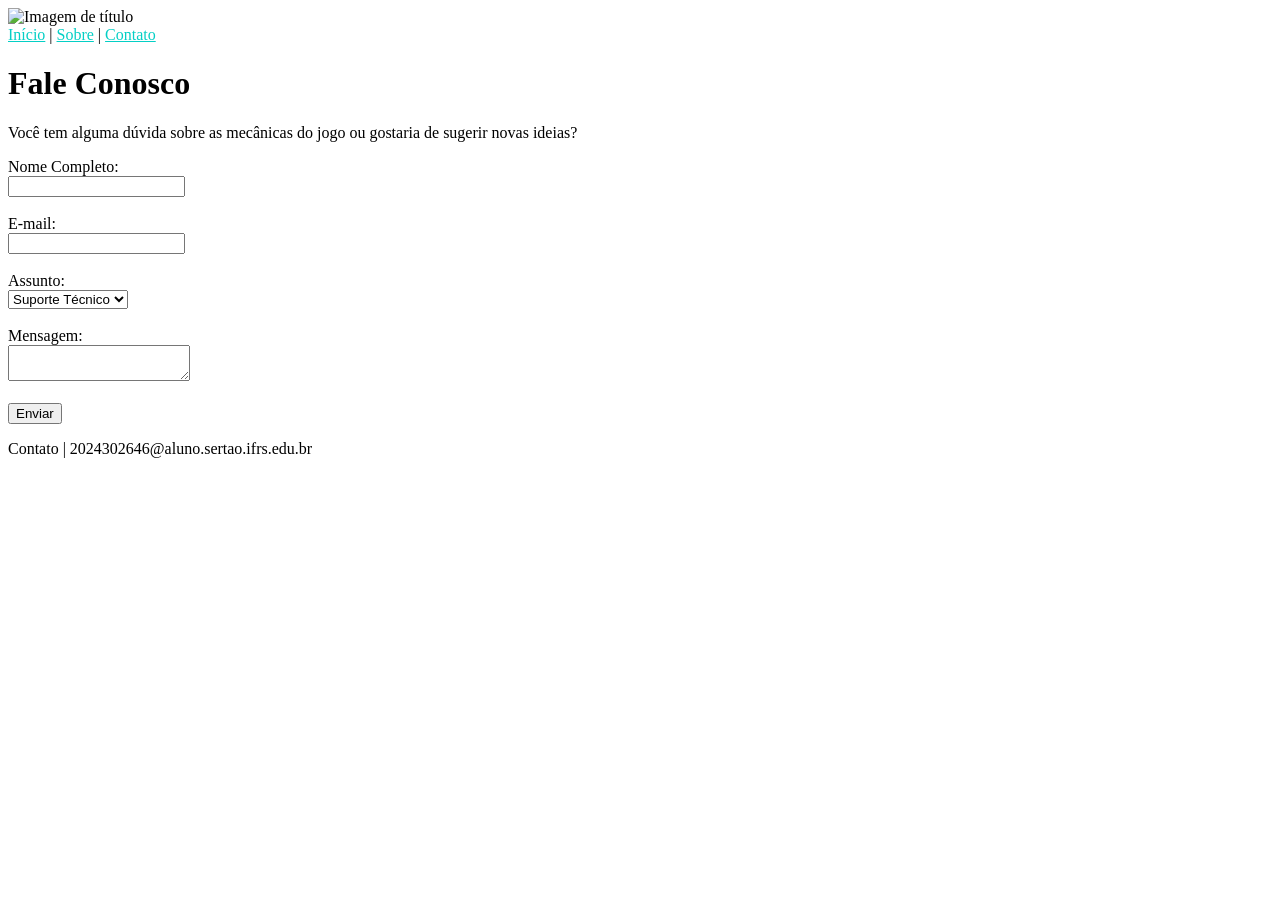
==== src/Contato.html @ 1e27fe41 "Estrtutura do site" ====
<!DOCTYPE html>
<html lang="pt-br">
<head>
    <meta charset="UTF-8">
    <meta name="viewport" content="width=device-width, initial-scale=1.0">
    <title>Minecraft - Contato</title>
    <link rel="stylesheet" href="Estilo.css">
</head>
<body>
    <div class="img-titulo">
        <img src="../IMG/mine.jpg" alt="Imagem de título" width="100%">
    </div>

    <nav>
        <a href="Home.html" style="color: #04cfc5;">Início</a> | 
        <a href="Sobre.html" style="color: #04cfc5;">Sobre</a> | 
        <a href="Contato.html" style="color: #04cfc5;">Contato</a>
    </nav>

    <div class="Titulo">
        <h1><strong>Fale Conosco</strong></h1>
    </div>

    <p>
        Você tem alguma dúvida sobre as mecânicas do jogo ou gostaria de sugerir novas ideias?
    </p>

    <form>
        <label>Nome Completo:</label>
        <br>
        <input type="text">
        <br>
        <br>

        <label>E-mail:</label>
        <br>
        <input type="email">
        <br>
        <br>

        <label>Assunto:</label>
        <br>
        <select>
            <option>Suporte Técnico</option>
            <option>Sugestões</option>
            <option>Relato de Bugs</option>
        </select><br><br>

        <label>Mensagem:</label>
        <br>
        <textarea></textarea>
        <br>
        <br>

        <button type="submit">Enviar</button>
    </form>

    <div class="rodape">
        <p>
            Contato | 2024302646@aluno.sertao.ifrs.edu.br
        </p>
    </div>

</body>
</html>
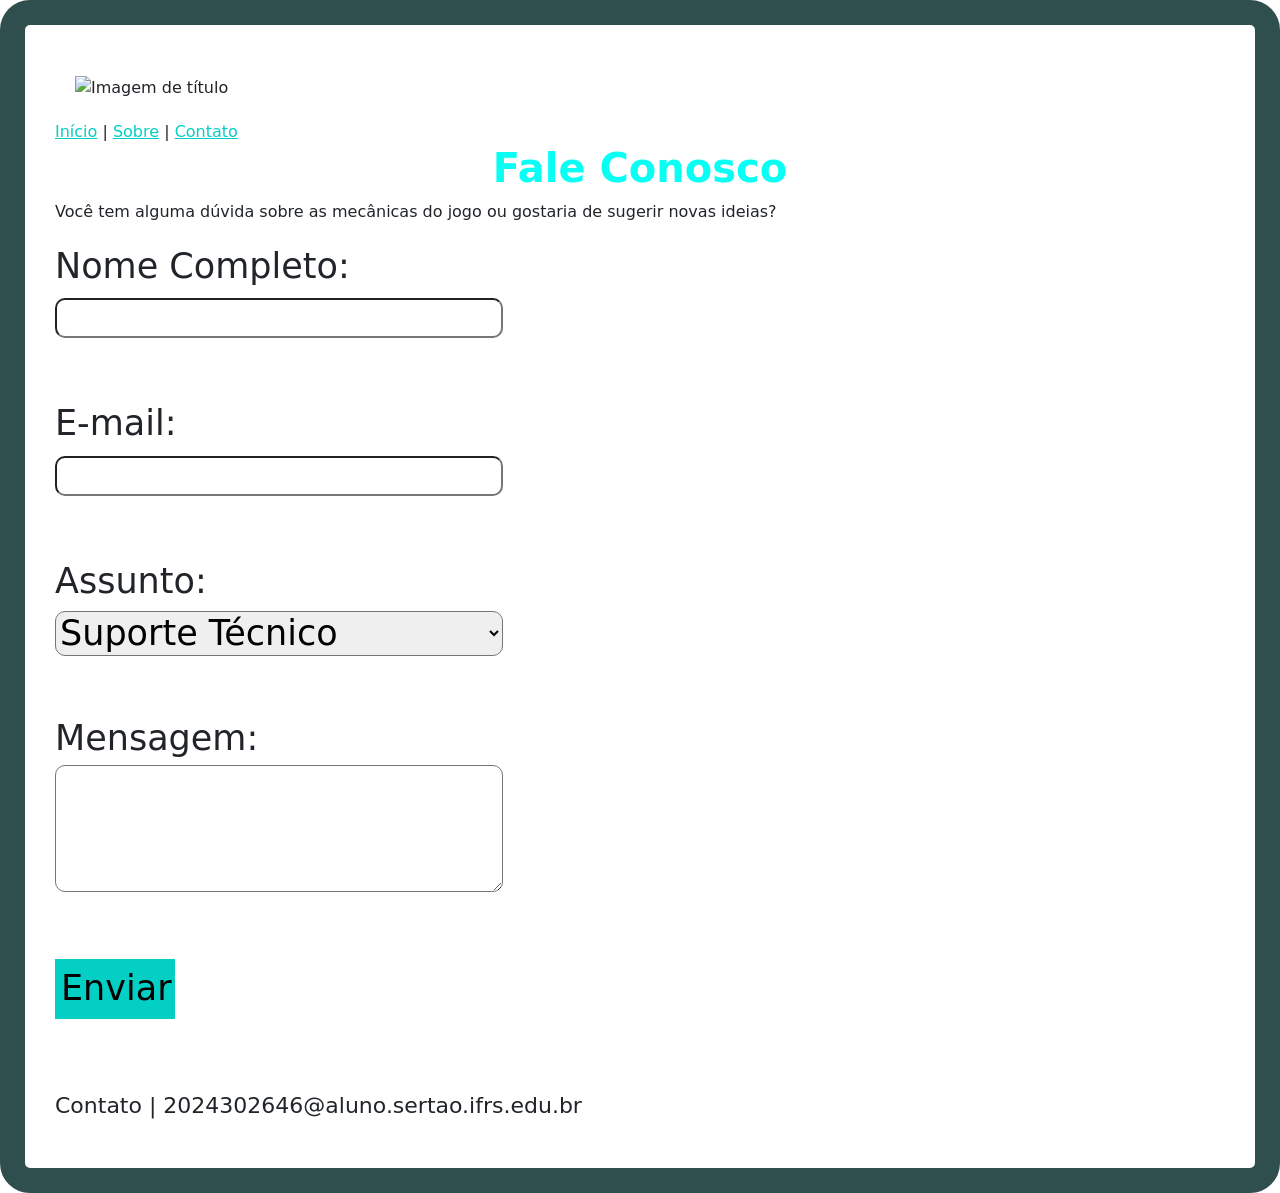
==== commit 8286e03a: "Adição do bootstrap" ====
--- a/src/Contato.html
+++ b/src/Contato.html
@@ -4,7 +4,8 @@
     <meta charset="UTF-8">
     <meta name="viewport" content="width=device-width, initial-scale=1.0">
     <title>Minecraft - Contato</title>
-    <link rel="stylesheet" href="Estilo.css">
+    <link rel="stylesheet" href="style.css">
+    <link rel="stylesheet" href="../bootstrap-5.3.8-dist/css/bootstrap.min.css">
 </head>
 <body>
     <div class="img-titulo">
@@ -60,6 +61,6 @@
             Contato | 2024302646@aluno.sertao.ifrs.edu.br
         </p>
     </div>
-
+    <script src="../bootstrap-5.3.8-dist/js/bootstrap.bundle.min.js"></script>
 </body>
 </html>
--- a/src/style.css
+++ b/src/style.css
@@ -0,0 +1,95 @@
+/* Configurações principais do corpo da página */
+body {
+    font-family: 'Times New Roman', Times, serif;
+    color: #0cfff3;
+    font-size: 32px;
+    text-align: center;
+    background-color: rgb(45, 45, 45);
+
+    /* Configuração da borda da página */
+    border: 25px;
+    border-radius: 30px;
+    border-color: darkslategrey;
+    border-style: solid;
+
+    padding: 30px;
+}
+
+/* Estilização da classe de Título */
+.Titulo {
+    font-size: 65px;
+    text-align: center;
+    color: #08fff3;
+}
+
+/* Container da imagem do título */
+.img-titulo {
+    justify-content: center;
+    align-items: center;
+    padding: 20px;
+}
+
+/* Layout do formulário */
+form {
+    display: inline-block;
+    text-align: left;
+    font-size: 35px;
+}
+
+/* Estilização da classe de rodapé */
+.rodape {
+    font-size: 22px;
+    margin-top: 70px;
+}
+
+/* Estilização visual dos botões */
+button {
+    background-color: #04cfc5;
+    color: black;
+    width: 120px;
+    height: 60px;
+    font-size: 24px;
+
+    border-radius: 15px;
+    border: none;
+}
+
+/* Estilização das caixas de seleção (dropdown) */
+select {
+    width: 100%;
+    height: 45px;
+    font-size: 22px;
+
+    border-radius: 10px;
+}
+
+/* Estilização das áreas de texto multilinhas */
+textarea {
+    width: 100%;
+    font-size: 22px;
+
+    border-radius: 10px;
+    padding: 10px;
+}
+
+/* Estilização dos campos de entrada de texto */
+input {
+    width: 100%;
+    height: 40px;
+    font-size: 22px;
+
+    border-radius: 10px;
+}
+
+/* Efeitos de interatividade ao passar o mouse nos links */
+a:hover {
+
+    /* Muda a cor ao passar o mouse */
+    color: white;
+
+    /* Adiciona brilho */
+    text-shadow: 0px 0px 10px #08fff3;
+
+    /* Aumenta levemente */
+    font-size: 105%;
+}
